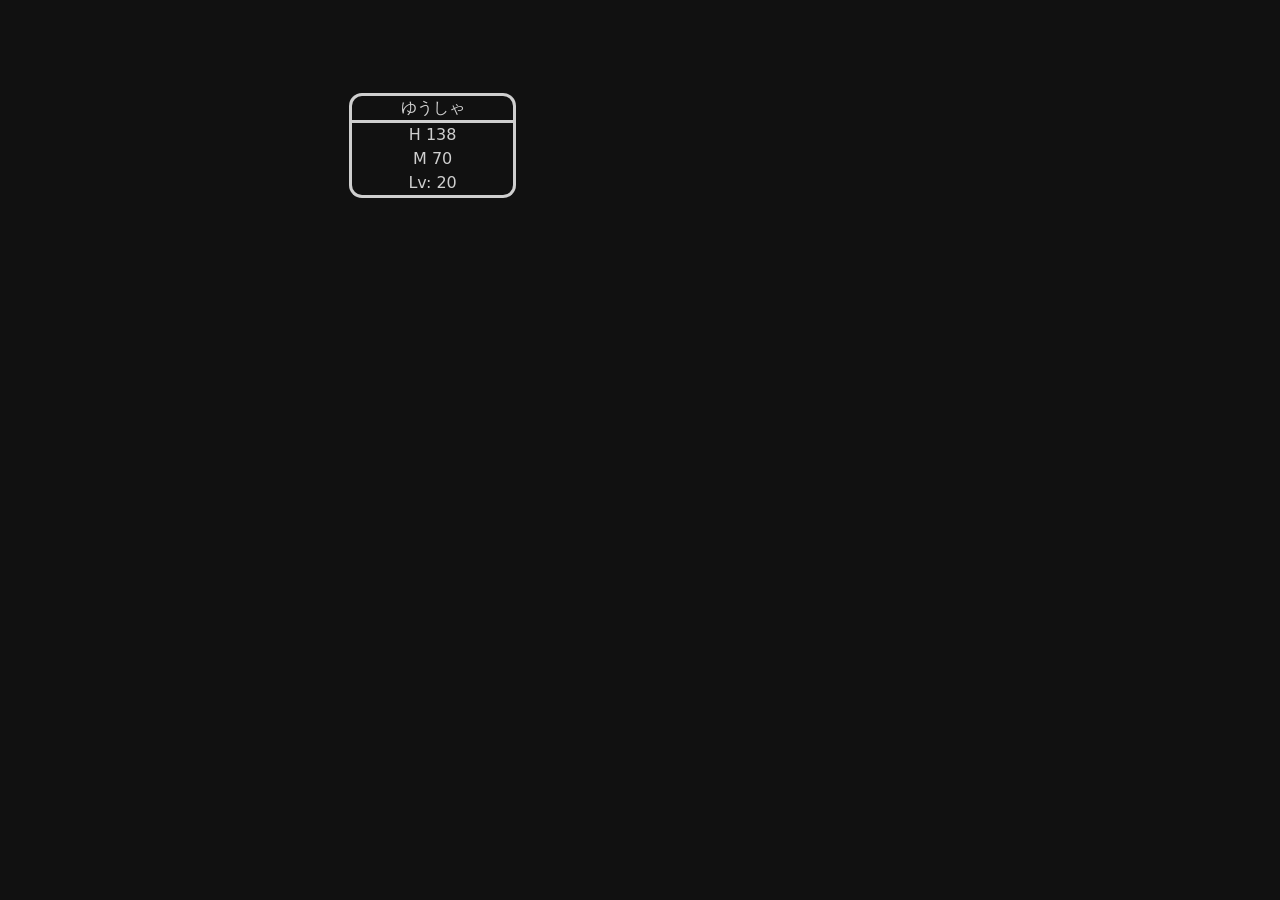
==== index.html @ 35fbb9d8 "Add files via upload" ====
<!DOCTYPE html>
<html lang="ja">

    <head>
        <meta charset="UTF-8">
        <meta http-equiv="X-UA-Compatible" content="IE=edge">
        <meta name="viewport" content="width=device-width, initial-scale=1.0">
        <link href="https://cdn.jsdelivr.net/npm/bootstrap@5.0.2/dist/css/bootstrap.min.css" rel="stylesheet" integrity="sha384-EVSTQN3/azprG1Anm3QDgpJLIm9Nao0Yz1ztcQTwFspd3yD65VohhpuuCOmLASjC" crossorigin="anonymous">
        <link rel="stylesheet" href="css/index.css">
        <title>COMMAND BATTLE</title>
    </head>

    <body oncontextmenu="return false;">
        <div class="container">
            <div class="character">
                <div class="name"><span id="name"></span></div>
                <div>H <span id="hp"></span></div>
                <div>M <span id="mp"></span></div>
                <div>Lv: <span id="lv"></span></div>
            </div>

            <div id="monster_image" class="monster_image"></div>

            <div id="command" class="command">
                <button id="attack" onclick="command()">こうげき</button>
                <button id="tool" onclick="command()">どうぐ</button>
                <button id="recovery" onclick="command()">かいふく</button>
                <button id="run" onclick="command()">にげる</button>
            </div>

            <div id="message" class="message"></div>
        </div>

        <script src="js/main.js"></script>
    </body>

</html>
---- css/index.css ----
* {
    margin: 0;
    padding: 0;
}

body {
    background-color: #111;
}

.container {
    max-width: 600px;
}

.img::before {
    content: '';
    display: block;
    padding-top: 50%;
}

.character {
    position: relative;
    top: 6rem;
    color: #fff;
    background-color: #111;
    opacity: 0.8;
    box-shadow: 0px 0px 0px 3px #fff;
    border-radius: 10px;
    width: 28%;
    margin-right: 7px;
    text-align: center;
}

.name {
    border-bottom: 3px solid white;
}

.monster_image {
    display: flex;
    position: relative;
    top: 7rem;
    height: max-content;
}

.monster_image img {
    max-width: calc(100% - 1px * 2 - 0.25em * 2);
    margin: auto;
}

.command {
    position: relative;
    top: 8rem;
    height: max-content;
    padding: 9px;
    background-color: #333;
    opacity: 0.8;
    box-shadow: 0px 0px 0px 3px #fff;
    border-radius: 10px;
    text-align: center;
    margin-bottom: 3px;
}

.command button {
    background-color: gray;
    color: white;
    border-radius: 5px;
    padding: 5px;
    width: 45%;
    cursor: pointer;
}

.message {
    position: relative;
    top: 2rem;
    height: 6rem;
    padding: 9px;
    color: #fff;
    background-color: #111;
    opacity: 0.8;
    box-shadow: 0px 0px 0px 3px #fff;
    border-radius: 10px;
}
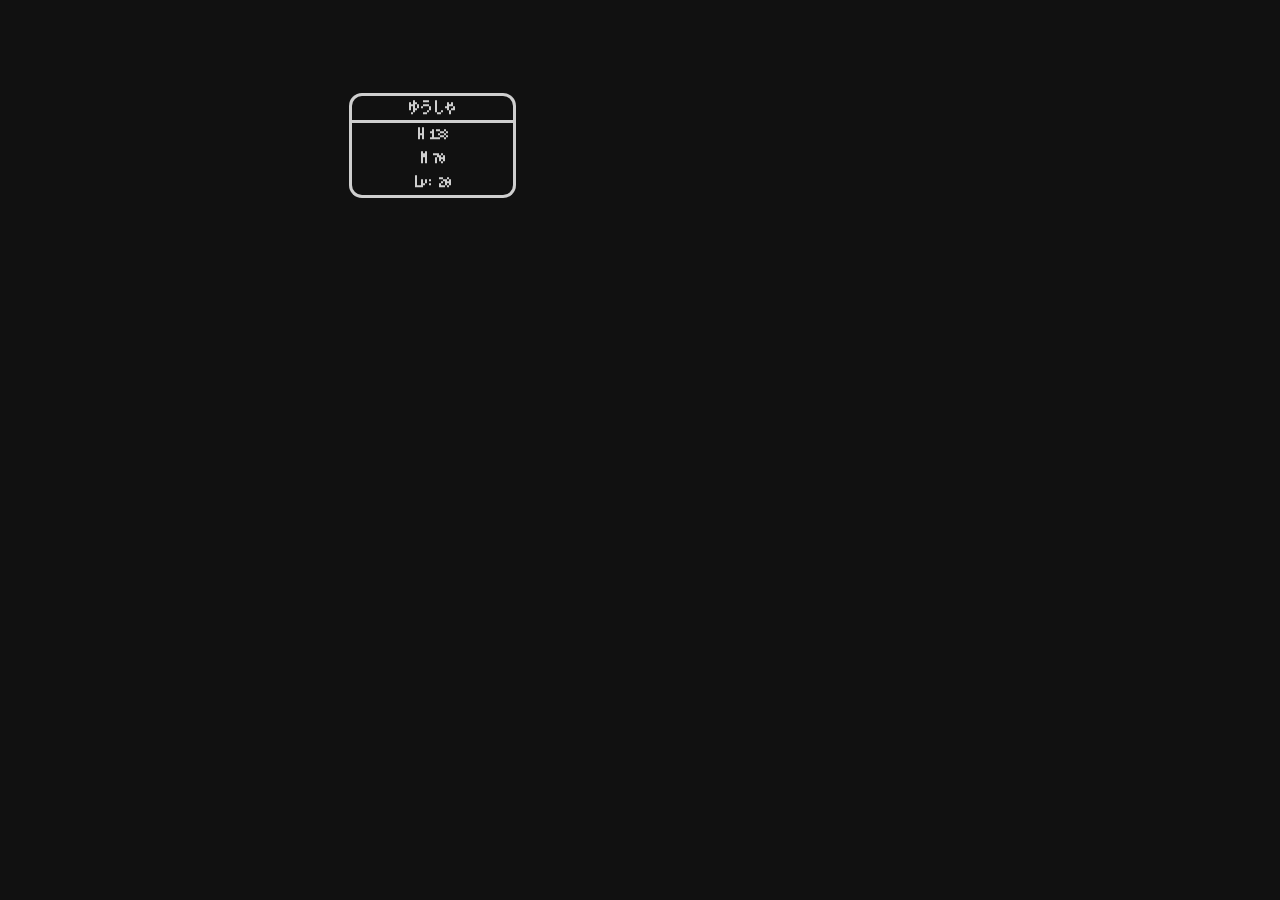
==== commit 545c5aac: "Add files via upload" ====
--- a/index.html
+++ b/index.html
@@ -22,10 +22,10 @@
             <div id="monster_image" class="monster_image"></div>
 
             <div id="command" class="command">
-                <button id="attack" onclick="command()">こうげき</button>
-                <button id="tool" onclick="command()">どうぐ</button>
-                <button id="recovery" onclick="command()">かいふく</button>
-                <button id="run" onclick="command()">にげる</button>
+                <button id="attack" onclick="command(event)">こうげき</button>
+                <button id="tool" onclick="command(event)">どうぐ</button>
+                <button id="recovery" onclick="command(event)">かいふく</button>
+                <button id="run" onclick="command(event)">にげる</button>
             </div>
 
             <div id="message" class="message"></div>
--- a/css/index.css
+++ b/css/index.css
@@ -1,6 +1,12 @@
+@font-face {
+    font-family: "JF-Dot-k6x8";
+    src: url("../fonts/JF-Dot-k6x8.ttf") format("truetype");
+}
+
 * {
     margin: 0;
     padding: 0;
+    font-family: "JF-Dot-k6x8", serif;
 }
 
 body {
@@ -78,4 +84,4 @@
     opacity: 0.8;
     box-shadow: 0px 0px 0px 3px #fff;
     border-radius: 10px;
-}+}
